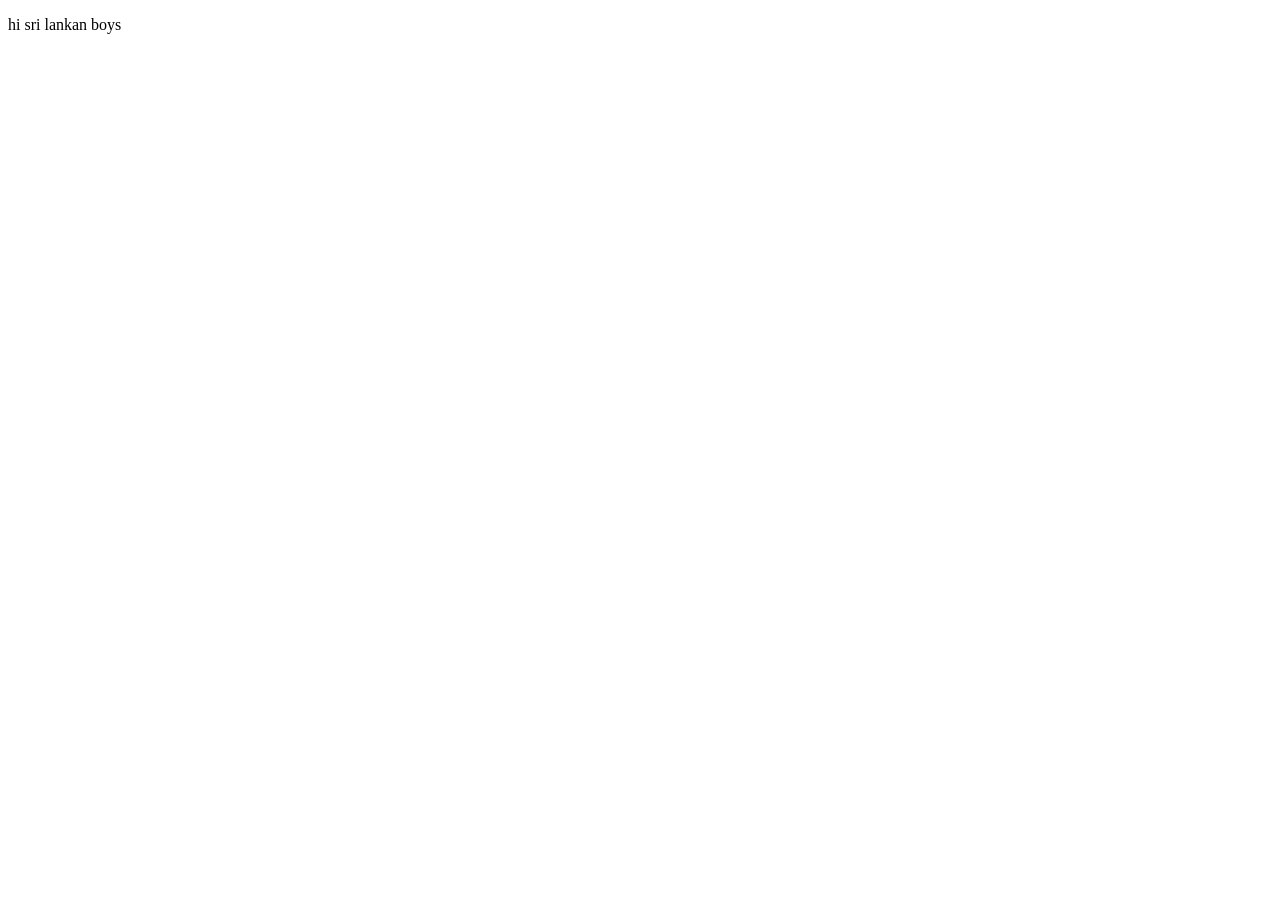
==== about.html @ 76d8a922 "modifird" ====
<!DOCTYPE html>
<html lang="en">
<head>
    <meta charset="UTF-8">
    <meta name="viewport" content="width=device-width, initial-scale=1.0">
    <title>Document</title>
</head>
<body>
    <p>hi sri lankan boys</p>
    
</body>
</html>
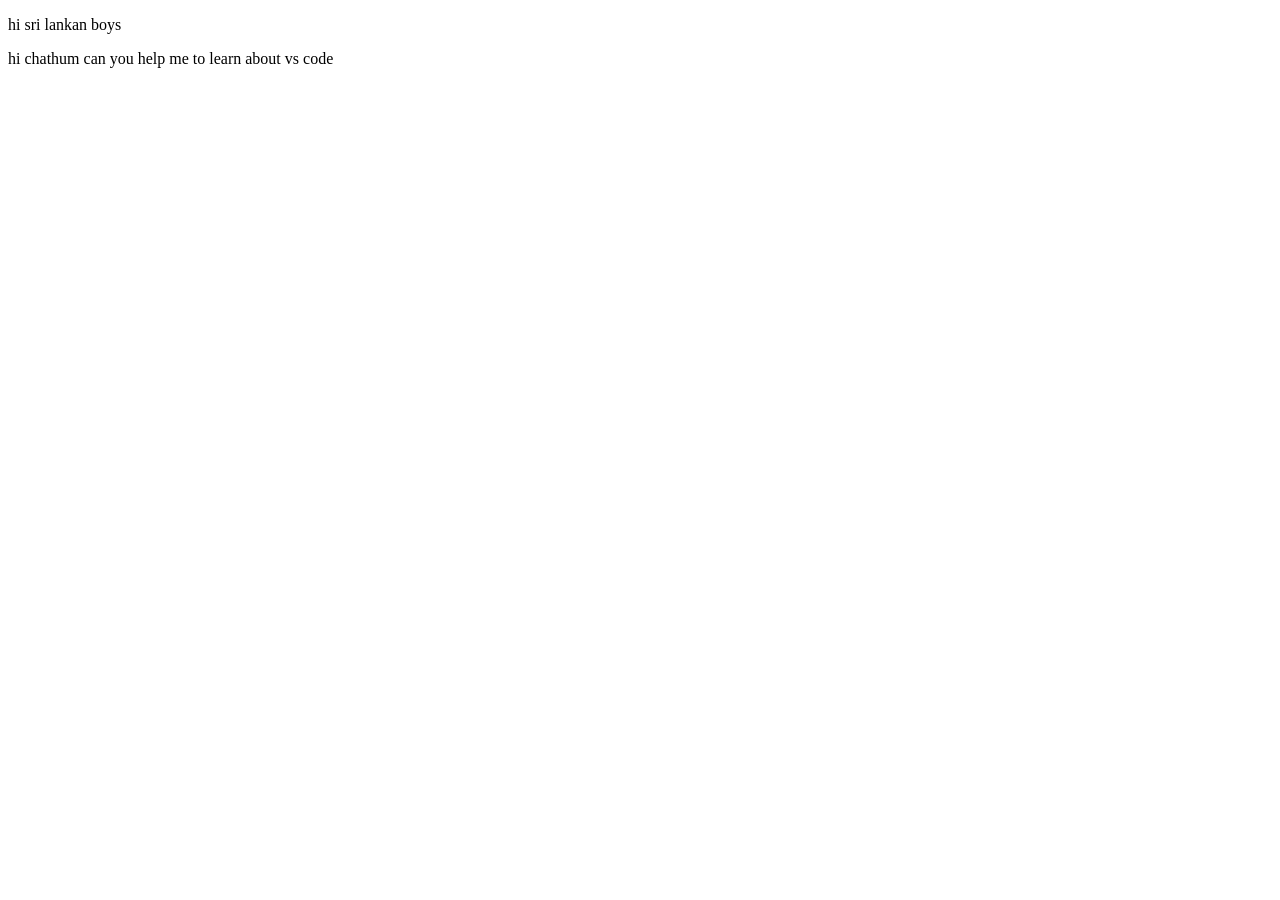
==== commit 60255b46: "final" ====
--- a/about.html
+++ b/about.html
@@ -7,6 +7,7 @@
 </head>
 <body>
     <p>hi sri lankan boys</p>
+    <p>hi chathum can you help me to learn about vs code</p>
     
 </body>
 </html>
